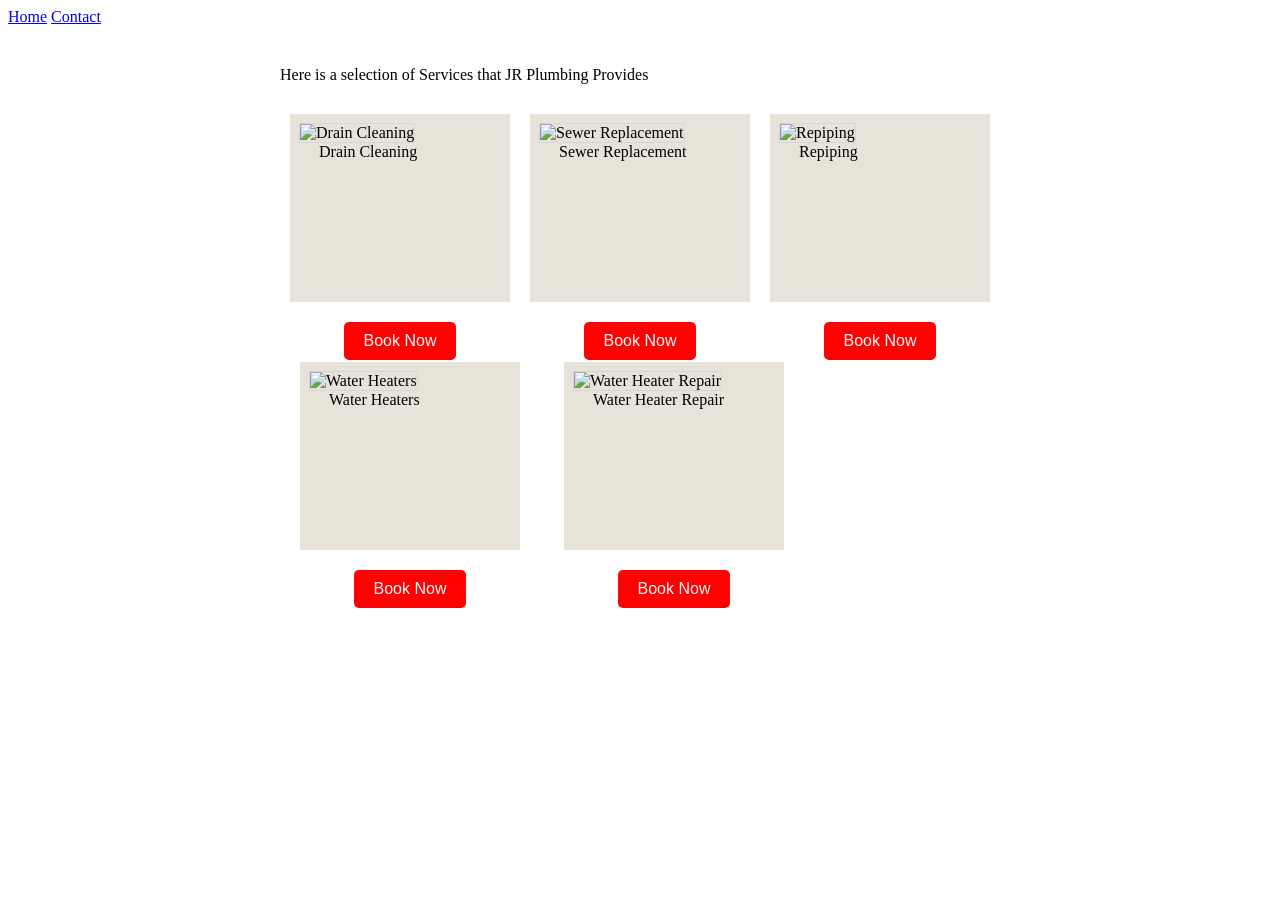
==== Plumbing Website 2/service.html @ 48e6223a "Add files via upload" ====
<!DOCTYPE html>
<html>
<head>
    <title>Service</title>
<link rel="stylesheet" href="style.css">
</head>

<div class="topnav">
  <a class="active" href="#home">Home</a>
  <a href="#contact">Contact</a>
</div>
<body>
    <div class="wrapper">
        <div class="header">
            <p>Here is a selection of Services that JR Plumbing Provides</p>
        </div>
        <div class="entry">
            <figure>
                <img src="C:\Users\Iceage31590\Desktop\New folder\drain_cleaning_main_hero.jpg" alt="Drain Cleaning" />
                <figcaption>Drain Cleaning</figcaption>
            </figure>
            <button><a href="contact.html">Book Now</a></button>
        </div>
        <div class="entry">
            <figure>
                <img src="C:\Users\Iceage31590\Desktop\New folder\Denver-Sewer-Replacement.jpg" alt="Sewer Replacement" />
                <figcaption>Sewer Replacement</figcaption>
            </figure>
            <button><a href="contact.html">Book Now</a></button>
        </div>
        <div class="entry">
            <figure>
                <img src="C:\Users\Iceage31590\Desktop\New folder\banner-repiping.jpg" alt="Repiping" />
                <figcaption>Repiping</figcaption>
            </figure>
            <button><a href="contact.html">Book Now</a></button>
        </div>
        <div class="bottom-entry">
            <figure>
                <img src="C:\Users\Iceage31590\Desktop\New folder\Rinnai_water_heaters-wikipedia.jpg" alt="Water Heaters" />
                <figcaption>Water Heaters</figcaption>
            </figure>
            <button><a href="contact.html">Book Now</a></button>
        </div>
        <div class="bottom-entry">
            <figure>
                <img src="C:\Users\Iceage31590\Desktop\New folder\water_03.jpg"" alt="Water Heater Repair" />
                <figcaption>Water Heater Repair</figcaption>
            </figure>
            <button><a href="contact.html">Book Now</a></button>
        </div>
    </div>
    

</body>
</html>
---- Plumbing Website 2/style.css ----
<style type="text/css">

        body {
            color: brown;
            background-color: black; /* Blue background */
            font-family: Georgia, "Times New Roman", serif;
            text-align: center;
        }

        .wrapper {
            width: 720px;
            margin: 0 auto;
        }

        .header {
            margin: 40px 0 20px 0;
        }

        .entry {
            width: 220px;
            float: left;
            margin: 10px;
            height: 198px;
            background-repeat: no-repeat;
            background-position: bottom;
        }

        .bottom-entry {
            display: inline-block;
            margin: 40px 20px; /* Increased margin to create separation */
            text-align: center;
        }

        figure {
            display: block;
            width: 202px;
            height: 170px;
            background-color: #e7e3d8;
            padding: 9px;
            text-align: left;
            margin: 0 auto 20px; /* Add space between figure and button */
        }

        figure img {
            width: 200px;
            height: 150px;
            border: 1px solid #d6d6d6;
        }

        figcaption {
            background-image: url("images/icon.png");
            padding-left: 20px;
            background-repeat: no-repeat;
        }

     button {
    	    background-color: red; /* Red background for buttons */
            color: white; /* White text for button */
            border: none; /* Remove border */
            padding: 10px 20px; /* Add padding */
            font-size: 16px; /* Set font size */
            cursor: pointer; /* Change cursor to pointer */
            border-radius: 5px; /* Add rounded corners */
            display: block; /* Make the button a block element */
            margin: 0 auto; /* Center the button */
            text-align: center; /* Center text inside the button */
	}

	button a {
		display: inline-block; /* Ensure alignment for link text */
    		color: white; /* White text for links inside button */
    		text-decoration: none; /* Remove underline */
		}

	button:hover {
   		background-color: darkred; /* Darker red background on hover */
    		transition: background-color 0.3s ease, color 0.3s ease; /* Smooth transition effect */
		}

	button a:hover {
        color: lightgray; /* Optional hover effect for the link inside */
    			}
    </style>
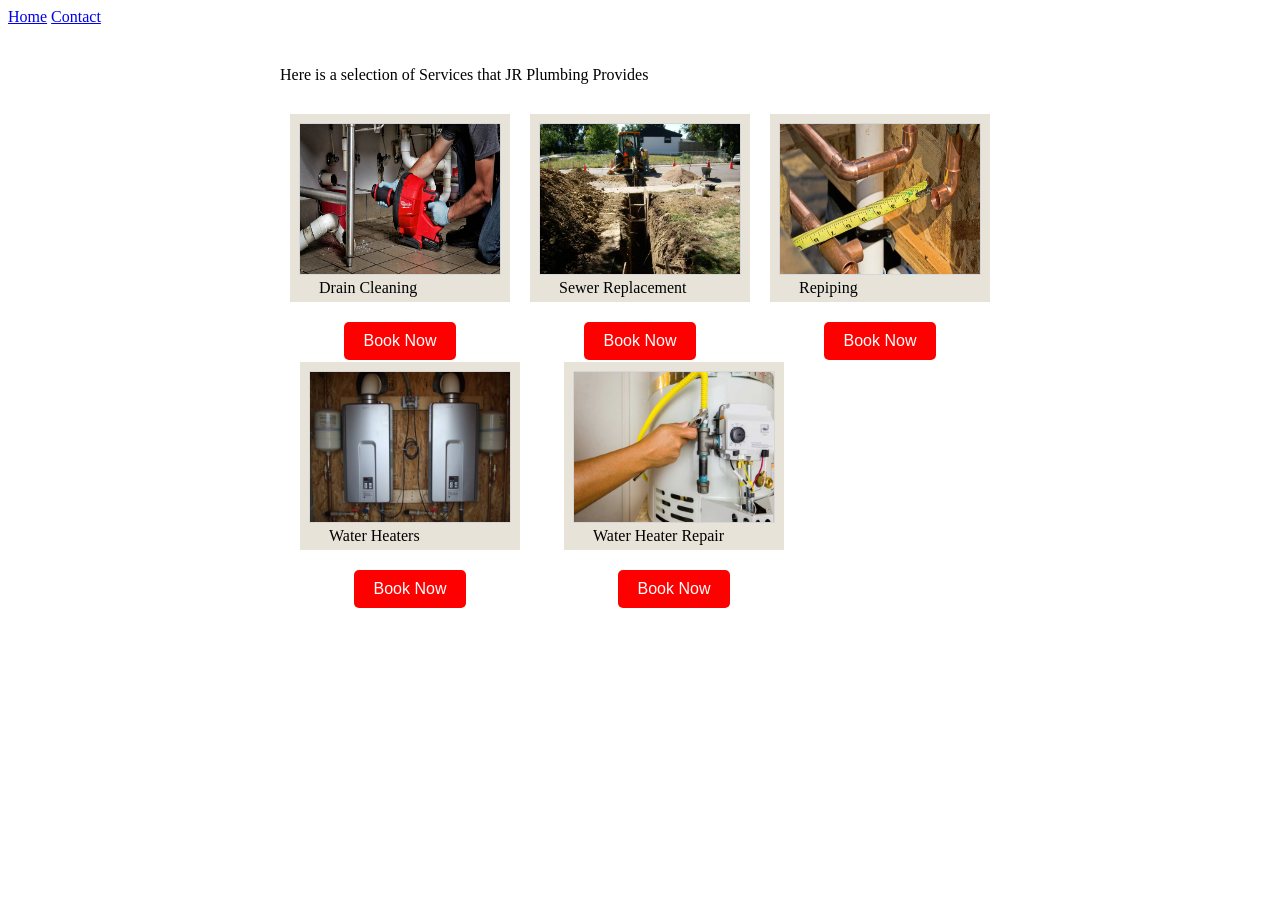
==== commit a865da4c: "Update service.html" ====
--- a/Plumbing Website 2/service.html
+++ b/Plumbing Website 2/service.html
@@ -16,35 +16,35 @@
         </div>
         <div class="entry">
             <figure>
-                <img src="C:\Users\Iceage31590\Desktop\New folder\drain_cleaning_main_hero.jpg" alt="Drain Cleaning" />
+                <img src="drain_cleaning_main_hero.jpg" alt="Drain Cleaning" />
                 <figcaption>Drain Cleaning</figcaption>
             </figure>
             <button><a href="contact.html">Book Now</a></button>
         </div>
         <div class="entry">
             <figure>
-                <img src="C:\Users\Iceage31590\Desktop\New folder\Denver-Sewer-Replacement.jpg" alt="Sewer Replacement" />
+                <img src="Denver-Sewer-Replacement.jpg" alt="Sewer Replacement" />
                 <figcaption>Sewer Replacement</figcaption>
             </figure>
             <button><a href="contact.html">Book Now</a></button>
         </div>
         <div class="entry">
             <figure>
-                <img src="C:\Users\Iceage31590\Desktop\New folder\banner-repiping.jpg" alt="Repiping" />
+                <img src="banner-repiping.jpg" alt="Repiping" />
                 <figcaption>Repiping</figcaption>
             </figure>
             <button><a href="contact.html">Book Now</a></button>
         </div>
         <div class="bottom-entry">
             <figure>
-                <img src="C:\Users\Iceage31590\Desktop\New folder\Rinnai_water_heaters-wikipedia.jpg" alt="Water Heaters" />
+                <img src="Rinnai_water_heaters-wikipedia.jpg" alt="Water Heaters" />
                 <figcaption>Water Heaters</figcaption>
             </figure>
             <button><a href="contact.html">Book Now</a></button>
         </div>
         <div class="bottom-entry">
             <figure>
-                <img src="C:\Users\Iceage31590\Desktop\New folder\water_03.jpg"" alt="Water Heater Repair" />
+                <img src="water_03.jpg"" alt="Water Heater Repair" />
                 <figcaption>Water Heater Repair</figcaption>
             </figure>
             <button><a href="contact.html">Book Now</a></button>
